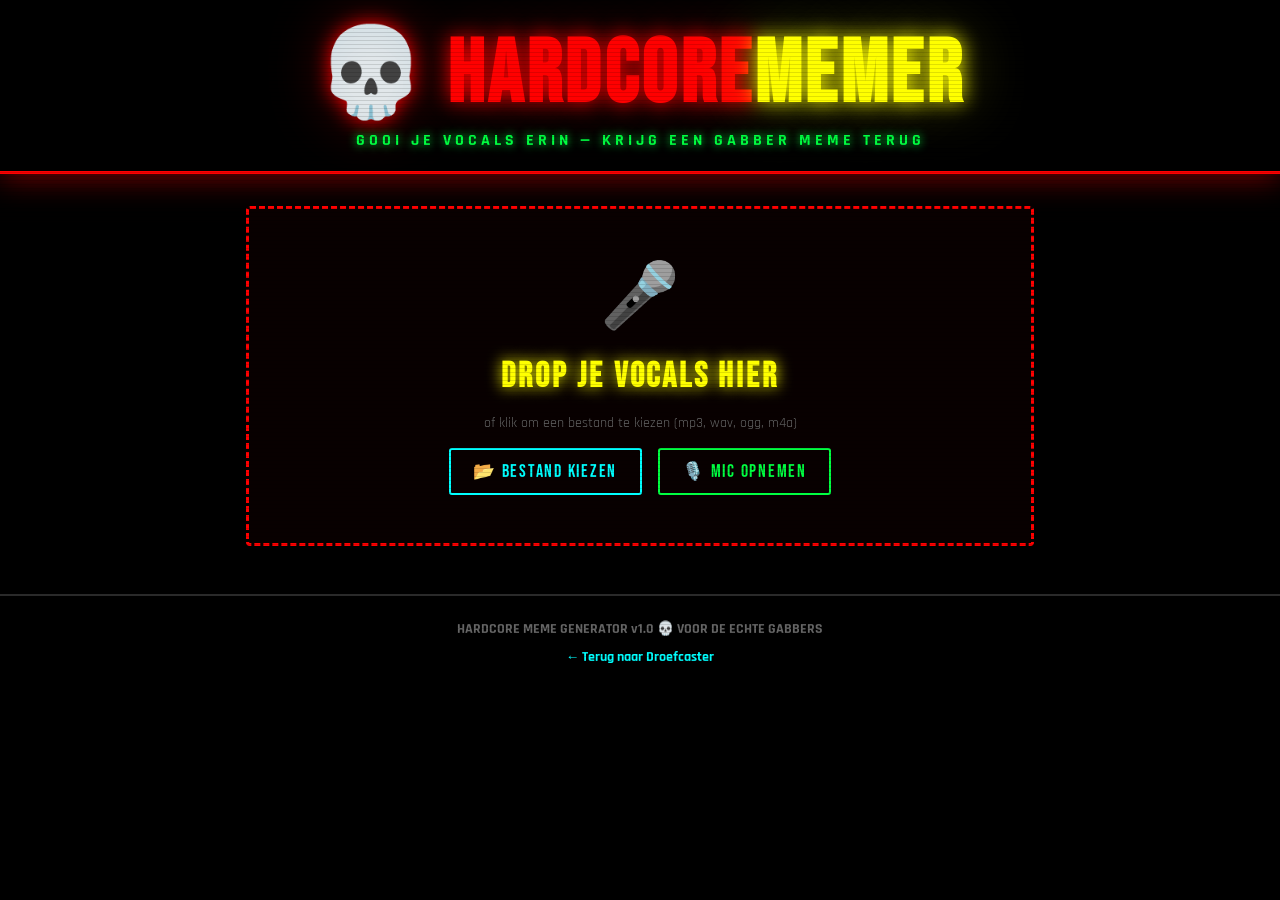
==== hardcore.html @ 352ab562 "Add hardcore meme generator - vocals-to-gabber web tool Three new files: hardcore.html, hardcore.css" ====
<!DOCTYPE html>
<html lang="nl">
<head>
  <meta charset="UTF-8" />
  <meta name="viewport" content="width=device-width, initial-scale=1.0" />
  <title>HARDCORE MEME GENERATOR 💀</title>
  <link rel="preconnect" href="https://fonts.googleapis.com" />
  <link href="https://fonts.googleapis.com/css2?family=Bebas+Neue&family=Rajdhani:wght@400;700&display=swap" rel="stylesheet" />
  <link rel="stylesheet" href="hardcore.css" />
</head>
<body>

  <!-- HEADER -->
  <header class="hc-header">
    <div class="hc-logo">💀 HARDCORE<span>MEMER</span></div>
    <p class="hc-tagline">GOOI JE VOCALS ERIN — KRIJG EEN GABBER MEME TERUG</p>
  </header>

  <main class="hc-main">

    <!-- STAP 1: Upload / Record -->
    <div class="drop-zone" id="drop-zone">
      <div class="drop-icon">🎤</div>
      <h2>DROP JE VOCALS HIER</h2>
      <p>of klik om een bestand te kiezen (mp3, wav, ogg, m4a)</p>
      <input type="file" id="file-input" accept="audio/*" hidden />
      <div class="drop-buttons">
        <button class="hc-btn hc-btn-upload" id="upload-btn">📂 BESTAND KIEZEN</button>
        <button class="hc-btn hc-btn-mic" id="mic-btn">🎙️ MIC OPNEMEN</button>
      </div>
      <div class="recording-indicator" id="recording-indicator">
        <div class="rec-dot"></div>
        <span>BEZIG MET OPNEMEN...</span>
        <button class="hc-btn hc-btn-stop" id="stop-btn">⏹ STOP</button>
      </div>
    </div>

    <!-- STAP 2: Instellingen -->
    <section class="controls-panel" id="controls-panel" hidden>
      <h3 class="controls-title">⚙️ HARDCORE INSTELLINGEN</h3>
      <div class="controls-grid">
        <div class="control-group">
          <label for="speed-slider">SPEED / PITCH</label>
          <input type="range" id="speed-slider" min="0.5" max="4" step="0.1" value="2" />
          <span class="control-val" id="speed-val">2.0×</span>
        </div>
        <div class="control-group">
          <label for="dist-slider">DISTORTIE</label>
          <input type="range" id="dist-slider" min="0" max="100" step="1" value="60" />
          <span class="control-val" id="dist-val">60%</span>
        </div>
        <div class="control-group">
          <label for="bass-slider">BASS BOOST</label>
          <input type="range" id="bass-slider" min="-6" max="24" step="1" value="12" />
          <span class="control-val" id="bass-val">+12 dB</span>
        </div>
        <div class="control-group">
          <label for="text-speed-slider">MEME TEKST SNELHEID</label>
          <input type="range" id="text-speed-slider" min="0.5" max="4" step="0.1" value="1.5" />
          <span class="control-val" id="text-speed-val">1.5×</span>
        </div>
      </div>

      <div class="custom-text-row">
        <label for="custom-text">EIGEN MEME TEKST (optioneel)</label>
        <input type="text" id="custom-text" placeholder="bv. HAKKUH HAKKUH" maxlength="40" />
      </div>

      <button class="hc-btn hc-btn-generate" id="generate-btn">
        💀 GENEREER HARDCORE MEME 💀
      </button>
    </section>

    <!-- Laden indicator -->
    <div class="progress-wrap" id="progress-wrap" hidden>
      <span id="progress-text">LADEN...</span>
      <div class="progress-track">
        <div class="progress-bar" id="progress-bar"></div>
      </div>
    </div>

    <!-- STAP 3: Canvas meme display -->
    <div class="meme-display" id="meme-display" hidden>
      <canvas id="meme-canvas" width="640" height="360"></canvas>
      <div class="bpm-badge" id="bpm-badge">
        <span class="bpm-num" id="bpm-num">350</span>
        <span class="bpm-label">BPM</span>
      </div>
    </div>

    <!-- Afspeelbediening -->
    <div class="playback-bar" id="playback-bar" hidden>
      <button class="hc-btn hc-btn-play" id="play-btn">▶ PLAY</button>
      <button class="hc-btn hc-btn-loop" id="loop-btn">🔁 LOOP: AAN</button>
      <button class="hc-btn hc-btn-download" id="download-btn">⬇ DOWNLOAD MEME (10s)</button>
      <button class="hc-btn hc-btn-reset" id="reset-btn">🔄 OPNIEUW</button>
    </div>

    <!-- Download status -->
    <div class="dl-status" id="dl-status" hidden>
      <div class="dl-progress-track">
        <div class="dl-progress-bar" id="dl-progress-bar"></div>
      </div>
      <span id="dl-status-text">OPNEMEN... 0s / 10s</span>
    </div>

  </main>

  <!-- FOOTER -->
  <footer class="hc-footer">
    <p>HARDCORE MEME GENERATOR v1.0 💀 VOOR DE ECHTE GABBERS</p>
    <a href="index.html">← Terug naar Droefcaster</a>
  </footer>

  <script src="hardcore.js"></script>
</body>
</html>
---- hardcore.css ----
/* ============================================================
   HARDCORE MEME GENERATOR — Gabber Styling 💀
   ============================================================ */

*, *::before, *::after { box-sizing: border-box; margin: 0; padding: 0; }

:root {
  --bg:       #000000;
  --surface:  #0d0d0d;
  --border:   #2a2a2a;
  --red:      #ff0000;
  --yellow:   #ffff00;
  --green:    #00ff41;
  --cyan:     #00ffff;
  --pink:     #ff00ff;
  --orange:   #ff6600;
  --text:     #ffffff;
  --muted:    #666666;
}

/* ── Base ──────────────────────────────────────────────────── */
body {
  background: var(--bg);
  color: var(--text);
  font-family: 'Rajdhani', 'Impact', Arial, sans-serif;
  font-weight: 700;
  min-height: 100vh;
  overflow-x: hidden;
}

/* Scanlines overlay */
body::after {
  content: '';
  position: fixed;
  inset: 0;
  background: repeating-linear-gradient(
    0deg,
    transparent,
    transparent 3px,
    rgba(0,0,0,0.12) 3px,
    rgba(0,0,0,0.12) 4px
  );
  pointer-events: none;
  z-index: 9000;
}

/* ── Header ────────────────────────────────────────────────── */
.hc-header {
  text-align: center;
  padding: 2rem 1rem 1.25rem;
  border-bottom: 3px solid var(--red);
  box-shadow: 0 3px 30px rgba(255,0,0,0.5);
  position: relative;
}

.hc-logo {
  font-family: 'Bebas Neue', Impact, Arial Black, sans-serif;
  font-size: clamp(2.5rem, 9vw, 5.5rem);
  letter-spacing: 0.04em;
  color: var(--red);
  text-shadow:
    0 0 20px var(--red),
    0 0 60px rgba(255,0,0,0.35);
  animation: logo-flicker 4s steps(1) infinite;
  line-height: 1;
}

.hc-logo span {
  color: var(--yellow);
  text-shadow:
    0 0 20px var(--yellow),
    0 0 60px rgba(255,255,0,0.35);
}

.hc-tagline {
  margin-top: 0.6rem;
  font-size: clamp(0.7rem, 2vw, 1rem);
  letter-spacing: 0.25em;
  color: var(--green);
  text-shadow: 0 0 10px var(--green);
}

/* ── Main layout ───────────────────────────────────────────── */
.hc-main {
  max-width: 820px;
  margin: 0 auto;
  padding: 2rem 1rem 3rem;
  display: flex;
  flex-direction: column;
  gap: 1.5rem;
}

/* ── Drop zone ─────────────────────────────────────────────── */
.drop-zone {
  display: flex;
  flex-direction: column;
  align-items: center;
  gap: 1rem;
  padding: 3rem 1.5rem;
  border: 3px dashed var(--red);
  border-radius: 4px;
  background: rgba(255,0,0,0.03);
  cursor: default;
  transition: background 0.2s, border-color 0.2s, box-shadow 0.2s;
}

.drop-zone.drag-over {
  border-style: solid;
  background: rgba(255,0,0,0.08);
  box-shadow: 0 0 40px rgba(255,0,0,0.25);
}

.drop-icon {
  font-size: 4rem;
  animation: icon-bounce 0.6s ease-in-out infinite alternate;
}

.drop-zone h2 {
  font-family: 'Bebas Neue', Impact, sans-serif;
  font-size: clamp(1.5rem, 5vw, 2.2rem);
  color: var(--yellow);
  letter-spacing: 0.08em;
  text-shadow: 0 0 15px var(--yellow);
}

.drop-zone p {
  color: var(--muted);
  font-size: 0.9rem;
  font-weight: 400;
}

.drop-buttons {
  display: flex;
  gap: 1rem;
  flex-wrap: wrap;
  justify-content: center;
}

/* ── Recording indicator ───────────────────────────────────── */
.recording-indicator {
  display: none;
  align-items: center;
  gap: 1rem;
  background: rgba(255,0,0,0.08);
  border: 2px solid var(--red);
  padding: 0.65rem 1.25rem;
  border-radius: 4px;
  animation: rec-pulse 1s ease-in-out infinite;
}
.recording-indicator.visible { display: flex; }

.rec-dot {
  width: 14px;
  height: 14px;
  background: var(--red);
  border-radius: 50%;
  box-shadow: 0 0 8px var(--red);
  animation: blink 0.9s steps(1) infinite;
  flex-shrink: 0;
}

/* ── Buttons ───────────────────────────────────────────────── */
.hc-btn {
  font-family: 'Bebas Neue', Impact, sans-serif;
  font-size: 1.1rem;
  letter-spacing: 0.1em;
  padding: 0.7rem 1.4rem;
  border: 2px solid;
  border-radius: 3px;
  cursor: pointer;
  background: transparent;
  transition: background 0.15s, box-shadow 0.15s, transform 0.1s;
}
.hc-btn:hover  { transform: scale(1.04); }
.hc-btn:active { transform: scale(0.97); }
.hc-btn:disabled { opacity: 0.45; cursor: not-allowed; transform: none; }

.hc-btn-upload { border-color: var(--cyan); color: var(--cyan); }
.hc-btn-upload:hover { background: var(--cyan); color: #000; box-shadow: 0 0 18px var(--cyan); }

.hc-btn-mic { border-color: var(--green); color: var(--green); }
.hc-btn-mic:hover { background: var(--green); color: #000; box-shadow: 0 0 18px var(--green); }

.hc-btn-stop { border-color: var(--red); color: var(--red); }
.hc-btn-stop:hover { background: var(--red); color: #fff; box-shadow: 0 0 18px var(--red); }

.hc-btn-generate {
  border-color: var(--red);
  color: var(--yellow);
  background: var(--red);
  font-size: clamp(1.1rem, 3vw, 1.6rem);
  padding: 1rem 2rem;
  width: 100%;
  text-shadow: 0 0 10px rgba(0,0,0,0.6);
  box-shadow: 0 0 20px rgba(255,0,0,0.4);
  animation: generate-shake 3.5s ease-in-out infinite;
}
.hc-btn-generate:hover { background: #cc0000; box-shadow: 0 0 40px var(--red); }

.hc-btn-play { border-color: var(--green); color: var(--green); }
.hc-btn-play:hover { background: var(--green); color: #000; box-shadow: 0 0 18px var(--green); }

.hc-btn-loop { border-color: var(--cyan); color: var(--cyan); }
.hc-btn-loop.off { border-color: var(--muted); color: var(--muted); }

.hc-btn-download { border-color: var(--yellow); color: var(--yellow); }
.hc-btn-download:hover { background: var(--yellow); color: #000; box-shadow: 0 0 18px var(--yellow); }

.hc-btn-reset { border-color: var(--muted); color: var(--muted); }
.hc-btn-reset:hover { border-color: var(--text); color: var(--text); }

/* ── Controls panel ────────────────────────────────────────── */
.controls-panel {
  background: var(--surface);
  border: 2px solid var(--red);
  border-radius: 4px;
  padding: 1.5rem;
  display: flex;
  flex-direction: column;
  gap: 1.5rem;
  box-shadow: 0 0 20px rgba(255,0,0,0.15);
}
.controls-panel[hidden] { display: none; }

.controls-title {
  font-family: 'Bebas Neue', Impact, sans-serif;
  font-size: 1.4rem;
  letter-spacing: 0.12em;
  color: var(--yellow);
  text-shadow: 0 0 10px var(--yellow);
}

.controls-grid {
  display: grid;
  grid-template-columns: repeat(auto-fit, minmax(190px, 1fr));
  gap: 1.25rem;
}

.control-group {
  display: flex;
  flex-direction: column;
  gap: 0.4rem;
}

.control-group label {
  font-size: 0.72rem;
  letter-spacing: 0.18em;
  color: var(--yellow);
  text-shadow: 0 0 6px rgba(255,255,0,0.4);
}

input[type="range"] {
  -webkit-appearance: none;
  appearance: none;
  width: 100%;
  height: 6px;
  background: #2a2a2a;
  border-radius: 3px;
  outline: none;
  cursor: pointer;
}
input[type="range"]::-webkit-slider-thumb {
  -webkit-appearance: none;
  appearance: none;
  width: 20px;
  height: 20px;
  background: var(--red);
  border-radius: 50%;
  box-shadow: 0 0 8px var(--red);
  cursor: pointer;
}
input[type="range"]::-moz-range-thumb {
  width: 20px;
  height: 20px;
  background: var(--red);
  border: none;
  border-radius: 50%;
  box-shadow: 0 0 8px var(--red);
  cursor: pointer;
}

.control-val {
  font-family: 'Bebas Neue', monospace;
  font-size: 1.3rem;
  color: var(--green);
  text-shadow: 0 0 6px var(--green);
}

.custom-text-row {
  display: flex;
  flex-direction: column;
  gap: 0.4rem;
}
.custom-text-row label {
  font-size: 0.72rem;
  letter-spacing: 0.18em;
  color: var(--yellow);
}
.custom-text-row input {
  background: #1a1a1a;
  border: 2px solid #333;
  color: var(--text);
  padding: 0.65rem 0.9rem;
  font-family: 'Bebas Neue', Impact, sans-serif;
  font-size: 1.1rem;
  letter-spacing: 0.1em;
  text-transform: uppercase;
  outline: none;
  border-radius: 3px;
  transition: border-color 0.2s, box-shadow 0.2s;
}
.custom-text-row input:focus {
  border-color: var(--red);
  box-shadow: 0 0 10px rgba(255,0,0,0.3);
}

/* ── Progress ──────────────────────────────────────────────── */
.progress-wrap {
  display: flex;
  flex-direction: column;
  align-items: center;
  gap: 0.75rem;
  background: var(--surface);
  border: 2px solid #2a2a2a;
  padding: 1.5rem;
  border-radius: 4px;
}
.progress-wrap[hidden] { display: none; }

#progress-text {
  font-size: 0.85rem;
  letter-spacing: 0.15em;
  color: var(--green);
  text-shadow: 0 0 6px var(--green);
}

.progress-track {
  width: 100%;
  height: 8px;
  background: #1a1a1a;
  border-radius: 4px;
  overflow: hidden;
}
.progress-bar {
  height: 100%;
  width: 0%;
  background: var(--red);
  border-radius: 4px;
  box-shadow: 0 0 8px var(--red);
  transition: width 0.15s linear;
}

/* ── Meme canvas ───────────────────────────────────────────── */
.meme-display {
  position: relative;
  border: 3px solid var(--red);
  border-radius: 4px;
  overflow: hidden;
  box-shadow: 0 0 30px rgba(255,0,0,0.4), 0 0 60px rgba(255,0,0,0.15);
}
.meme-display[hidden] { display: none; }

#meme-canvas {
  display: block;
  width: 100%;
  height: auto;
}

.bpm-badge {
  position: absolute;
  top: 10px;
  right: 10px;
  background: rgba(0,0,0,0.75);
  border: 2px solid var(--red);
  border-radius: 3px;
  padding: 0.2rem 0.7rem;
  display: flex;
  flex-direction: column;
  align-items: center;
  line-height: 1.1;
  box-shadow: 0 0 10px rgba(255,0,0,0.4);
}
.bpm-num {
  font-family: 'Bebas Neue', monospace;
  font-size: 2rem;
  color: var(--red);
  text-shadow: 0 0 10px var(--red);
}
.bpm-label {
  font-size: 0.6rem;
  letter-spacing: 0.2em;
  color: var(--muted);
}

/* ── Playback bar ──────────────────────────────────────────── */
.playback-bar {
  display: flex;
  flex-wrap: wrap;
  gap: 0.75rem;
  justify-content: center;
}
.playback-bar[hidden] { display: none; }

/* ── Download status ───────────────────────────────────────── */
.dl-status {
  display: flex;
  flex-direction: column;
  align-items: center;
  gap: 0.6rem;
  background: rgba(255,255,0,0.05);
  border: 2px solid var(--yellow);
  border-radius: 4px;
  padding: 1rem 1.5rem;
}
.dl-status[hidden] { display: none; }

.dl-progress-track {
  width: 100%;
  height: 8px;
  background: #1a1a1a;
  border-radius: 4px;
  overflow: hidden;
}
.dl-progress-bar {
  height: 100%;
  width: 0%;
  background: var(--yellow);
  border-radius: 4px;
  box-shadow: 0 0 8px var(--yellow);
  transition: width 0.3s linear;
}
#dl-status-text {
  font-size: 0.85rem;
  letter-spacing: 0.1em;
  color: var(--yellow);
}

/* ── Footer ────────────────────────────────────────────────── */
.hc-footer {
  text-align: center;
  padding: 1.5rem 1rem;
  border-top: 2px solid var(--border);
  color: var(--muted);
  font-size: 0.85rem;
  display: flex;
  flex-direction: column;
  gap: 0.6rem;
}
.hc-footer a { color: var(--cyan); text-decoration: none; }
.hc-footer a:hover { text-decoration: underline; }

/* ── Animations ────────────────────────────────────────────── */
@keyframes logo-flicker {
  0%, 91%, 93%, 96%, 100% { opacity: 1; }
  92%, 95%                 { opacity: 0.75; }
}

@keyframes icon-bounce {
  from { transform: translateY(0);     }
  to   { transform: translateY(-12px); }
}

@keyframes blink {
  0%, 49% { opacity: 1; }
  50%, 100% { opacity: 0; }
}

@keyframes rec-pulse {
  0%, 100% { box-shadow: 0 0 5px rgba(255,0,0,0.3); }
  50%       { box-shadow: 0 0 20px rgba(255,0,0,0.6); }
}

@keyframes generate-shake {
  0%, 88%, 100% { transform: translateX(0); }
  90%  { transform: translateX(-4px); }
  91%  { transform: translateX( 4px); }
  92%  { transform: translateX(-4px); }
  93%  { transform: translateX( 4px); }
  94%  { transform: translateX(-2px); }
  95%  { transform: translateX( 2px); }
  96%  { transform: translateX(0);    }
}

/* ── Responsive ────────────────────────────────────────────── */
@media (max-width: 480px) {
  .drop-zone { padding: 2rem 1rem; }
  .controls-panel { padding: 1rem; }
  .hc-btn { font-size: 0.95rem; padding: 0.6rem 1rem; }
  .hc-btn-generate { font-size: 1.1rem; }
}
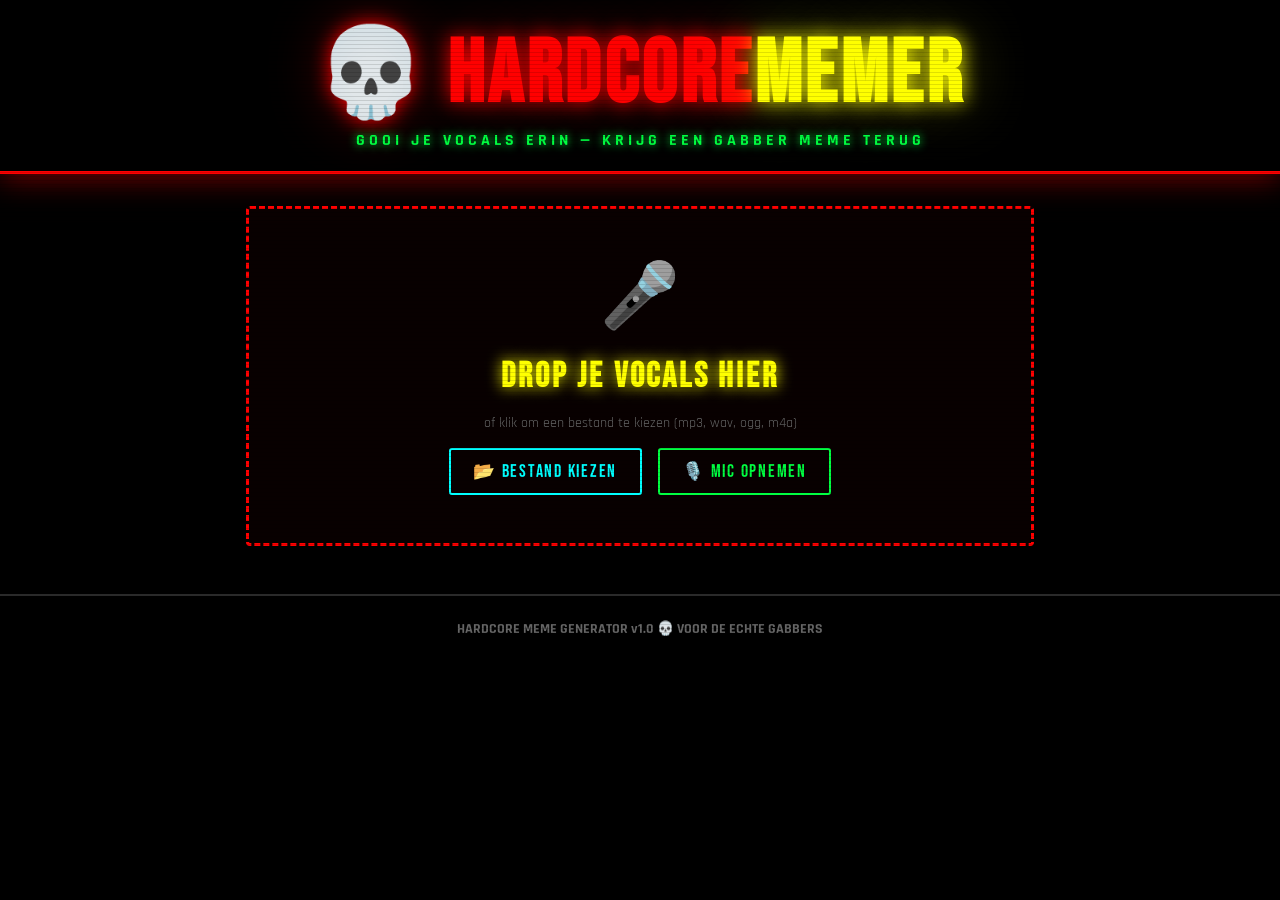
==== commit 7dfefb8c: "Remove link back to Droefcaster site — standalone tool https://claude.ai/code/session_017o4gk4M68tj4" ====
--- a/hardcore.html
+++ b/hardcore.html
@@ -109,7 +109,6 @@
   <!-- FOOTER -->
   <footer class="hc-footer">
     <p>HARDCORE MEME GENERATOR v1.0 💀 VOOR DE ECHTE GABBERS</p>
-    <a href="index.html">← Terug naar Droefcaster</a>
   </footer>
 
   <script src="hardcore.js"></script>
